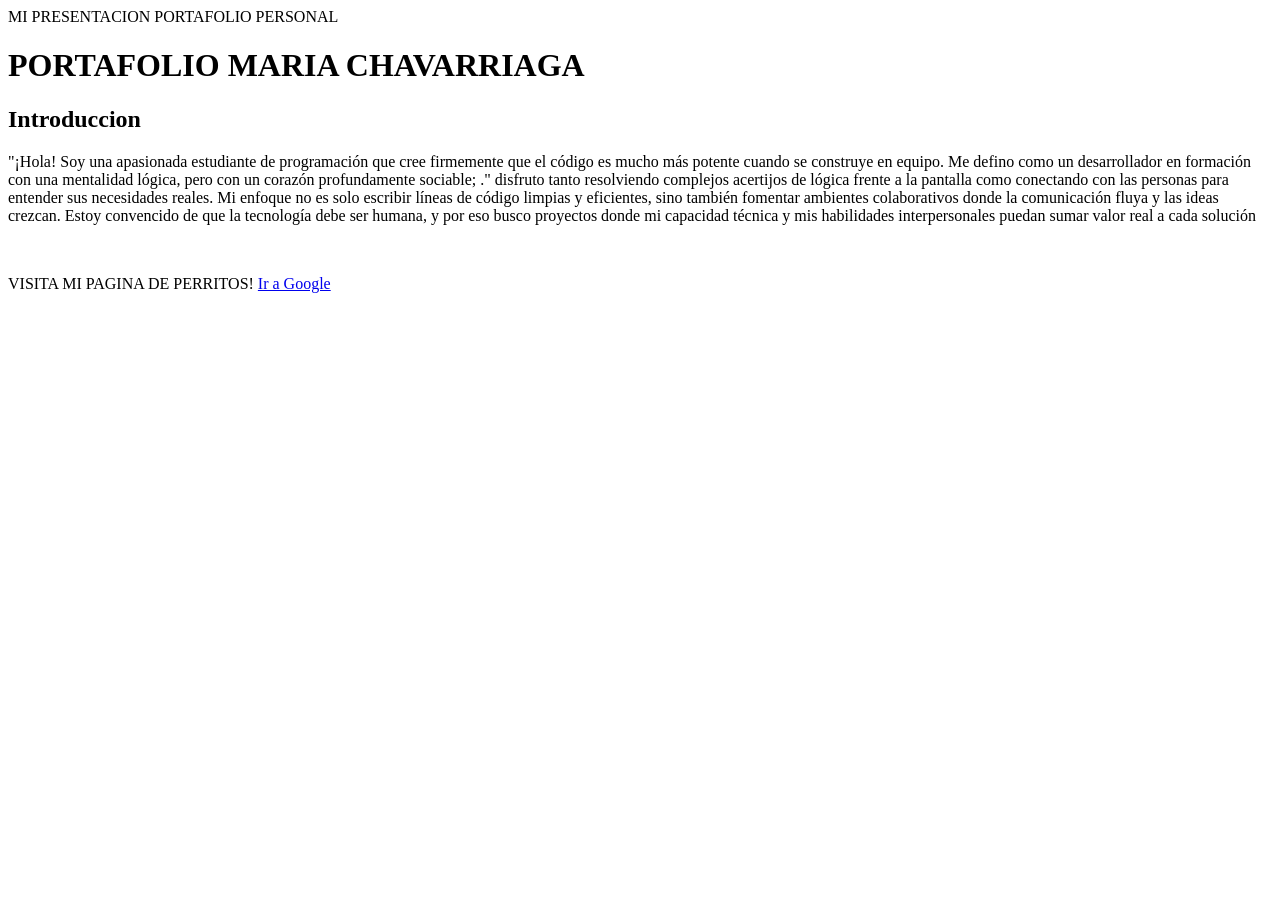
==== index.html @ bf8cab95 "Add files via upload" ====
<!DOCTYPE html>
<html>
<HEAD>MI PRESENTACION</HEAD>

<tile>PORTAFOLIO PERSONAL</tile>

                               <h1>PORTAFOLIO MARIA CHAVARRIAGA</h1>
                                           <h2>Introduccion</h2>
        <p> "¡Hola! Soy una apasionada estudiante de programación que cree firmemente que el código es mucho más potente cuando se construye en equipo. Me defino como un desarrollador en formación con una mentalidad lógica, pero con un corazón profundamente sociable; ."
            disfruto tanto resolviendo complejos acertijos de lógica frente a la pantalla como conectando con las personas para entender sus necesidades reales. Mi enfoque no es solo escribir líneas de código limpias y eficientes, sino también fomentar ambientes colaborativos donde la comunicación fluya y las ideas crezcan. Estoy convencido de que la tecnología debe ser humana, y por eso busco proyectos donde mi capacidad técnica y mis habilidades interpersonales puedan sumar valor real a cada solución

        </p>

<img src="https://animesher.com/orig/2/205/2050/20507/animesher.com_cute-anime-gif-gif-2050768.gif" weight="300"  height="500"  alt> <p>VISITA MI PAGINA DE PERRITOS! <a href="file:///home/Coder/semana3/Pruebadedesempe%C3%B1o1/htmlwork/petshop.htmll">Ir a Google</a>


    </body>
</html>
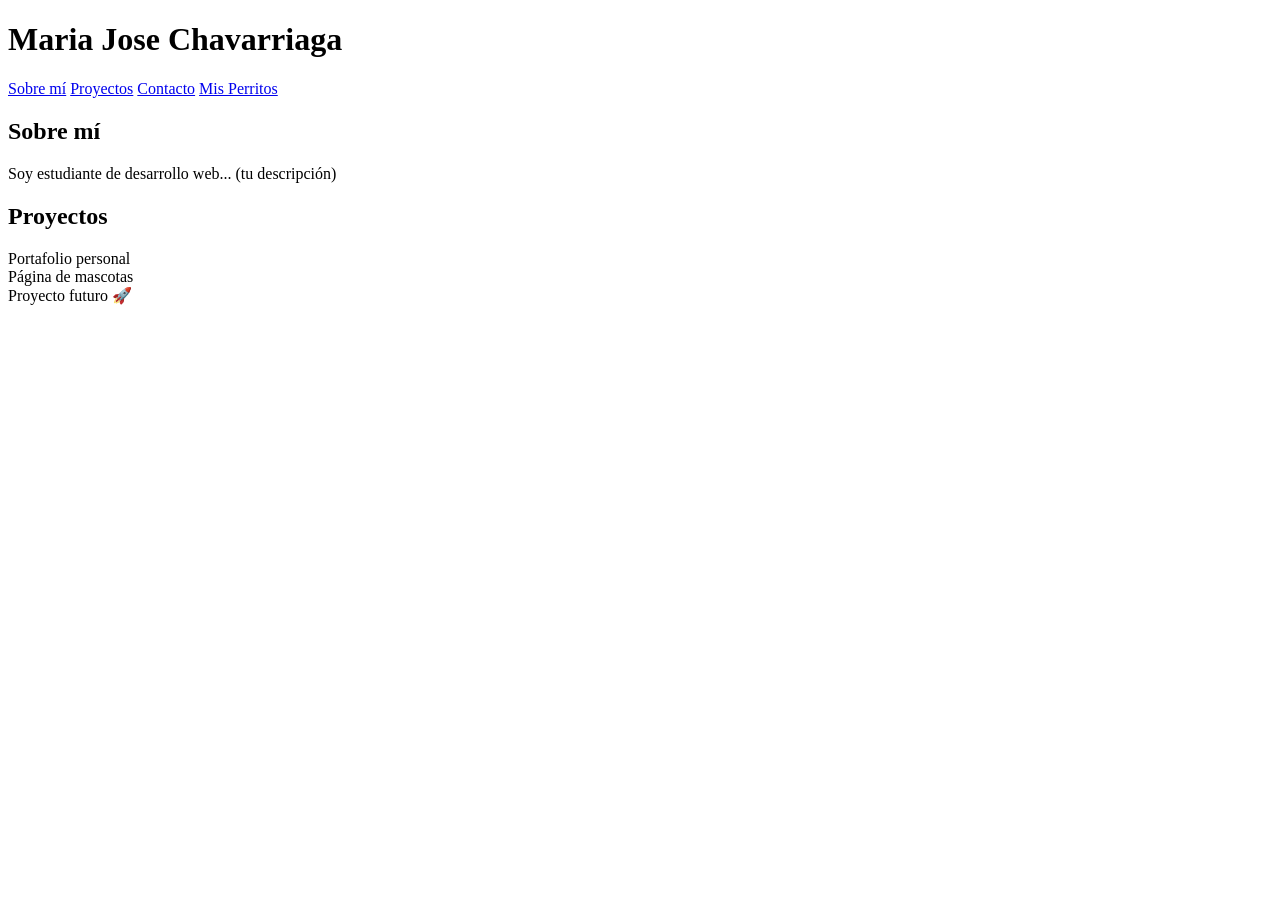
==== commit 307bb109: "Refactor index.html structure and content" ====
--- a/index.html
+++ b/index.html
@@ -1,18 +1,35 @@
 <!DOCTYPE html>
-<html>
-<HEAD>MI PRESENTACION</HEAD>
+<html lang="es">
+<head>
+    <meta charset="UTF-8">
+    <title>Portafolio - Maria Jose Chavarriaga</title>
+    <link rel="stylesheet" href="style.css"> <!-- Asegúrate que el nombre coincida: style.css -->
+</head>
+<body>
 
-<tile>PORTAFOLIO PERSONAL</tile>
+<header class="main-header">
+    <h1>Maria Jose Chavarriaga</h1>
+    <nav class="nav-links">
+        <a href="#sobre">Sobre mí</a>
+        <a href="#proyectos">Proyectos</a>
+        <a href="#contacto">Contacto</a>
+        <a href="mascotas.html">Mis Perritos</a>
+    </nav>
+</header>
 
-                               <h1>PORTAFOLIO MARIA CHAVARRIAGA</h1>
-                                           <h2>Introduccion</h2>
-        <p> "¡Hola! Soy una apasionada estudiante de programación que cree firmemente que el código es mucho más potente cuando se construye en equipo. Me defino como un desarrollador en formación con una mentalidad lógica, pero con un corazón profundamente sociable; ."
-            disfruto tanto resolviendo complejos acertijos de lógica frente a la pantalla como conectando con las personas para entender sus necesidades reales. Mi enfoque no es solo escribir líneas de código limpias y eficientes, sino también fomentar ambientes colaborativos donde la comunicación fluya y las ideas crezcan. Estoy convencido de que la tecnología debe ser humana, y por eso busco proyectos donde mi capacidad técnica y mis habilidades interpersonales puedan sumar valor real a cada solución
+<section id="sobre">
+    <h2>Sobre mí</h2>
+    <p>Soy estudiante de desarrollo web... (tu descripción)</p>
+</section>
 
-        </p>
+<section id="proyectos">
+    <h2>Proyectos</h2>
+    <!-- Contenedor Grid para Task 3 -->
+    <div class="grid-container">
+        <div class="proyecto-card">Portafolio personal</div>
+        <div class="proyecto-card">Página de mascotas</div>
+        <div class="proyecto-card">Proyecto futuro 🚀</div>
+    </div>
+</section>
 
-<img src="https://animesher.com/orig/2/205/2050/20507/animesher.com_cute-anime-gif-gif-2050768.gif" weight="300"  height="500"  alt> <p>VISITA MI PAGINA DE PERRITOS! <a href="file:///home/Coder/semana3/Pruebadedesempe%C3%B1o1/htmlwork/petshop.htmll">Ir a Google</a>
-
-
-    </body>
-</html>+<!-- ... resto del código ... -->
